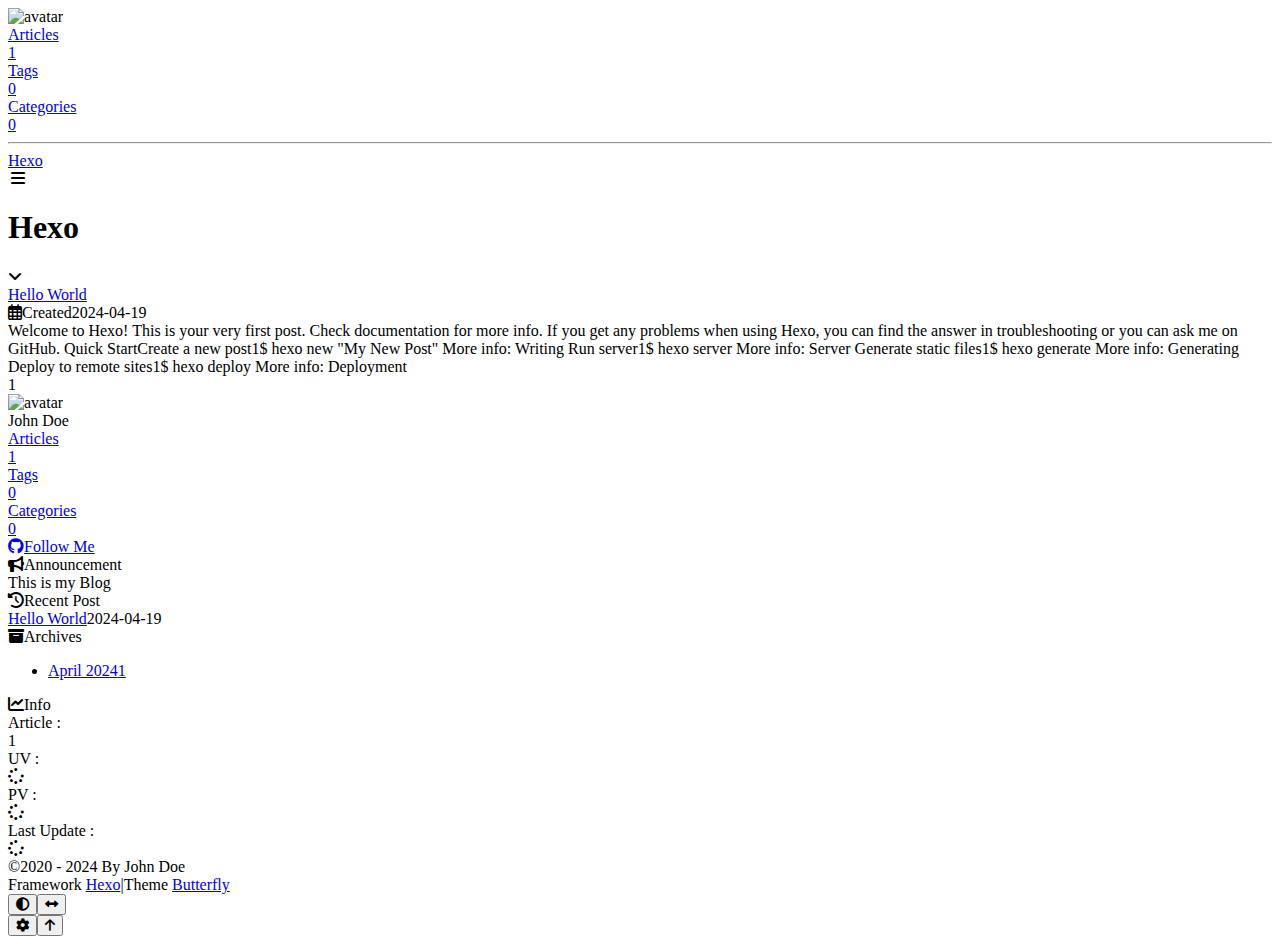
==== index.html @ 06503466 "Site updated: 2024-04-19 17:30:22" ====
<!DOCTYPE html><html lang="en" data-theme="light"><head><meta charset="UTF-8"><meta http-equiv="X-UA-Compatible" content="IE=edge"><meta name="viewport" content="width=device-width, initial-scale=1.0,viewport-fit=cover"><title>Hexo</title><meta name="author" content="John Doe"><meta name="copyright" content="John Doe"><meta name="format-detection" content="telephone=no"><meta name="theme-color" content="#ffffff"><meta property="og:type" content="website">
<meta property="og:title" content="Hexo">
<meta property="og:url" content="http://example.com/index.html">
<meta property="og:site_name" content="Hexo">
<meta property="og:locale" content="en_US">
<meta property="og:image" content="https://i.loli.net/2021/02/24/5O1day2nriDzjSu.png">
<meta property="article:author" content="John Doe">
<meta name="twitter:card" content="summary">
<meta name="twitter:image" content="https://i.loli.net/2021/02/24/5O1day2nriDzjSu.png"><link rel="shortcut icon" href="/img/favicon.png"><link rel="canonical" href="http://example.com/index.html"><link rel="preconnect" href="//cdn.jsdelivr.net"/><link rel="preconnect" href="//busuanzi.ibruce.info"/><link rel="stylesheet" href="/css/index.css?v=4.14.0-b2"><link rel="stylesheet" href="https://cdn.jsdelivr.net/npm/@fortawesome/fontawesome-free@6.5.1/css/all.min.css"><link rel="stylesheet" href="https://cdn.jsdelivr.net/npm/@fancyapps/ui@5.0.35/dist/fancybox/fancybox.min.css" media="print" onload="this.media='all'"><script>(()=>{
      const saveToLocal = {
        set: (key, value, ttl) => {
          if (ttl === 0) return
          const now = Date.now()
          const expiry = now + ttl * 86400000
          const item = {
            value,
            expiry
          }
          localStorage.setItem(key, JSON.stringify(item))
        },
      
        get: key => {
          const itemStr = localStorage.getItem(key)
      
          if (!itemStr) {
            return undefined
          }
          const item = JSON.parse(itemStr)
          const now = Date.now()
      
          if (now > item.expiry) {
            localStorage.removeItem(key)
            return undefined
          }
          return item.value
        }
      }
      
      window.btf = {
        saveToLocal: saveToLocal,
        getScript: (url, attr = {}) => new Promise((resolve, reject) => {
          const script = document.createElement('script')
          script.src = url
          script.async = true
          script.onerror = reject
          script.onload = script.onreadystatechange = function() {
            const loadState = this.readyState
            if (loadState && loadState !== 'loaded' && loadState !== 'complete') return
            script.onload = script.onreadystatechange = null
            resolve()
          }

          Object.keys(attr).forEach(key => {
            script.setAttribute(key, attr[key])
          })

          document.head.appendChild(script)
        }),

        getCSS: (url, id = false) => new Promise((resolve, reject) => {
          const link = document.createElement('link')
          link.rel = 'stylesheet'
          link.href = url
          if (id) link.id = id
          link.onerror = reject
          link.onload = link.onreadystatechange = function() {
            const loadState = this.readyState
            if (loadState && loadState !== 'loaded' && loadState !== 'complete') return
            link.onload = link.onreadystatechange = null
            resolve()
          }
          document.head.appendChild(link)
        }),

        addGlobalFn: (key, fn, name = false, parent = window) => {
          const pjaxEnable = false
          if (!pjaxEnable && key.startsWith('pjax')) return

          const globalFn = parent.globalFn || {}
          const keyObj = globalFn[key] || {}
    
          if (name && keyObj[name]) return
    
          name = name || Object.keys(keyObj).length
          keyObj[name] = fn
          globalFn[key] = keyObj
          parent.globalFn = globalFn
        }
      }
    
      const activateDarkMode = () => {
        document.documentElement.setAttribute('data-theme', 'dark')
        if (document.querySelector('meta[name="theme-color"]') !== null) {
          document.querySelector('meta[name="theme-color"]').setAttribute('content', '#0d0d0d')
        }
      }
      const activateLightMode = () => {
        document.documentElement.setAttribute('data-theme', 'light')
        if (document.querySelector('meta[name="theme-color"]') !== null) {
          document.querySelector('meta[name="theme-color"]').setAttribute('content', '#ffffff')
        }
      }

      btf.activateDarkMode = activateDarkMode
      btf.activateLightMode = activateLightMode
      
      const t = saveToLocal.get('theme')
    
        if (t === 'dark') activateDarkMode()
        else if (t === 'light') activateLightMode()
      
      const asideStatus = saveToLocal.get('aside-status')
      if (asideStatus !== undefined) {
        if (asideStatus === 'hide') {
          document.documentElement.classList.add('hide-aside')
        } else {
          document.documentElement.classList.remove('hide-aside')
        }
      }
    
      const detectApple = () => {
        if(/iPad|iPhone|iPod|Macintosh/.test(navigator.userAgent)){
          document.documentElement.classList.add('apple')
        }
      }
      detectApple()
    })()</script><script>const GLOBAL_CONFIG = {
  root: '/',
  algolia: undefined,
  localSearch: undefined,
  translate: undefined,
  noticeOutdate: undefined,
  highlight: {"plugin":"highlight.js","highlightCopy":true,"highlightLang":true,"highlightHeightLimit":false},
  copy: {
    success: 'Copy Successful',
    error: 'Copy Error',
    noSupport: 'Browser Not Supported'
  },
  relativeDate: {
    homepage: false,
    post: false
  },
  runtime: '',
  dateSuffix: {
    just: 'Just now',
    min: 'minutes ago',
    hour: 'hours ago',
    day: 'days ago',
    month: 'months ago'
  },
  copyright: undefined,
  lightbox: 'fancybox',
  Snackbar: undefined,
  infinitegrid: {
    js: 'https://cdn.jsdelivr.net/npm/@egjs/infinitegrid@4.11.1/dist/infinitegrid.min.js',
    buttonText: 'Load More'
  },
  isPhotoFigcaption: false,
  islazyload: false,
  isAnchor: false,
  percent: {
    toc: true,
    rightside: false,
  },
  autoDarkmode: false
}</script><script id="config-diff">var GLOBAL_CONFIG_SITE = {
  title: 'Hexo',
  isPost: false,
  isHome: true,
  isHighlightShrink: false,
  isToc: false,
  postUpdate: '2024-04-19 17:30:21'
}</script><meta name="generator" content="Hexo 7.2.0"></head><body><div id="sidebar"><div id="menu-mask"></div><div id="sidebar-menus"><div class="avatar-img is-center"><img src="https://i.loli.net/2021/02/24/5O1day2nriDzjSu.png" onerror="onerror=null;src='/img/friend_404.gif'" alt="avatar"/></div><div class="sidebar-site-data site-data is-center"><a href="/archives/"><div class="headline">Articles</div><div class="length-num">1</div></a><a href="/tags/"><div class="headline">Tags</div><div class="length-num">0</div></a><a href="/categories/"><div class="headline">Categories</div><div class="length-num">0</div></a></div><hr class="custom-hr"/></div></div><div class="page" id="body-wrap"><header class="full_page" id="page-header"><nav id="nav"><span id="blog-info"><a href="/" title="Hexo"><span class="site-name">Hexo</span></a></span><div id="menus"><div id="toggle-menu"><span class="site-page"><i class="fas fa-bars fa-fw"></i></span></div></div></nav><div id="site-info"><h1 id="site-title">Hexo</h1></div><div id="scroll-down"><i class="fas fa-angle-down scroll-down-effects"></i></div></header><main class="layout" id="content-inner"><div class="recent-posts" id="recent-posts"><div class="recent-post-item"><div class="recent-post-info no-cover"><a class="article-title" href="/2024/04/19/hello-world/" title="Hello World">Hello World</a><div class="article-meta-wrap"><span class="post-meta-date"><i class="far fa-calendar-alt"></i><span class="article-meta-label">Created</span><time datetime="2024-04-19T08:48:44.130Z" title="Created 2024-04-19 16:48:44">2024-04-19</time></span></div><div class="content">Welcome to Hexo! This is your very first post. Check documentation for more info. If you get any problems when using Hexo, you can find the answer in troubleshooting or you can ask me on GitHub.
Quick StartCreate a new post1$ hexo new &quot;My New Post&quot;

More info: Writing
Run server1$ hexo server

More info: Server
Generate static files1$ hexo generate

More info: Generating
Deploy to remote sites1$ hexo deploy

More info: Deployment
</div></div></div><nav id="pagination"><div class="pagination"><span class="page-number current">1</span></div></nav></div><div class="aside-content" id="aside-content"><div class="card-widget card-info"><div class="is-center"><div class="avatar-img"><img src="https://i.loli.net/2021/02/24/5O1day2nriDzjSu.png" onerror="this.onerror=null;this.src='/img/friend_404.gif'" alt="avatar"/></div><div class="author-info__name">John Doe</div><div class="author-info__description"></div></div><div class="card-info-data site-data is-center"><a href="/archives/"><div class="headline">Articles</div><div class="length-num">1</div></a><a href="/tags/"><div class="headline">Tags</div><div class="length-num">0</div></a><a href="/categories/"><div class="headline">Categories</div><div class="length-num">0</div></a></div><a id="card-info-btn" target="_blank" rel="noopener" href="https://github.com/xxxxxx"><i class="fab fa-github"></i><span>Follow Me</span></a></div><div class="card-widget card-announcement"><div class="item-headline"><i class="fas fa-bullhorn fa-shake"></i><span>Announcement</span></div><div class="announcement_content">This is my Blog</div></div><div class="sticky_layout"><div class="card-widget card-recent-post"><div class="item-headline"><i class="fas fa-history"></i><span>Recent Post</span></div><div class="aside-list"><div class="aside-list-item no-cover"><div class="content"><a class="title" href="/2024/04/19/hello-world/" title="Hello World">Hello World</a><time datetime="2024-04-19T08:48:44.130Z" title="Created 2024-04-19 16:48:44">2024-04-19</time></div></div></div></div><div class="card-widget card-archives"><div class="item-headline"><i class="fas fa-archive"></i><span>Archives</span></div><ul class="card-archive-list"><li class="card-archive-list-item"><a class="card-archive-list-link" href="/archives/2024/04/"><span class="card-archive-list-date">April 2024</span><span class="card-archive-list-count">1</span></a></li></ul></div><div class="card-widget card-webinfo"><div class="item-headline"><i class="fas fa-chart-line"></i><span>Info</span></div><div class="webinfo"><div class="webinfo-item"><div class="item-name">Article :</div><div class="item-count">1</div></div><div class="webinfo-item"><div class="item-name">UV :</div><div class="item-count" id="busuanzi_value_site_uv"><i class="fa-solid fa-spinner fa-spin"></i></div></div><div class="webinfo-item"><div class="item-name">PV :</div><div class="item-count" id="busuanzi_value_site_pv"><i class="fa-solid fa-spinner fa-spin"></i></div></div><div class="webinfo-item"><div class="item-name">Last Update :</div><div class="item-count" id="last-push-date" data-lastPushDate="2024-04-19T09:30:21.246Z"><i class="fa-solid fa-spinner fa-spin"></i></div></div></div></div></div></div></main><footer id="footer"><div id="footer-wrap"><div class="copyright">&copy;2020 - 2024 By John Doe</div><div class="framework-info"><span>Framework </span><a target="_blank" rel="noopener" href="https://hexo.io">Hexo</a><span class="footer-separator">|</span><span>Theme </span><a target="_blank" rel="noopener" href="https://github.com/jerryc127/hexo-theme-butterfly">Butterfly</a></div></div></footer></div><div id="rightside"><div id="rightside-config-hide"><button id="darkmode" type="button" title="Toggle Between Light And Dark Mode"><i class="fas fa-adjust"></i></button><button id="hide-aside-btn" type="button" title="Toggle between Single-column and Double-column"><i class="fas fa-arrows-alt-h"></i></button></div><div id="rightside-config-show"><button id="rightside-config" type="button" title="Setting"><i class="fas fa-cog fa-spin"></i></button><button id="go-up" type="button" title="Back To Top"><span class="scroll-percent"></span><i class="fas fa-arrow-up"></i></button></div></div><div><script src="/js/utils.js?v=4.14.0-b2"></script><script src="/js/main.js?v=4.14.0-b2"></script><script src="https://cdn.jsdelivr.net/npm/@fancyapps/ui@5.0.35/dist/fancybox/fancybox.umd.min.js"></script><div class="js-pjax"><script>(() => {
  const runMermaid = (ele) => {
    window.loadMermaid = true
    const theme = document.documentElement.getAttribute('data-theme') === 'dark' ? 'dark' : 'default'

    Array.from(ele).forEach((item, index) => {
      const mermaidSrc = item.firstElementChild
      const mermaidThemeConfig = '%%{init:{ \'theme\':\'' + theme + '\'}}%%\n'
      const mermaidID = 'mermaid-' + index
      const mermaidDefinition = mermaidThemeConfig + mermaidSrc.textContent

      const renderFn = mermaid.render(mermaidID, mermaidDefinition)

      const renderV10 = () => {
        renderFn.then(({svg}) => {
          mermaidSrc.insertAdjacentHTML('afterend', svg)
        })
      }

      const renderV9 = svg => {
        mermaidSrc.insertAdjacentHTML('afterend', svg)
      }

      typeof renderFn === 'string' ? renderV9(renderFn) : renderV10()
    })
  }

  const codeToMermaid = () => {
    const codeMermaidEle = document.querySelectorAll('pre > code.mermaid')
    if (codeMermaidEle.length === 0) return
    
    codeMermaidEle.forEach(ele => {
      const newEle = document.createElement('div')
      newEle.className = 'mermaid-wrap'
      newEle.innerHTML = `<pre class="mermaid-src" hidden>${ele.textContent}</pre>`
      ele.parentNode.replaceWith(newEle)
    })
  }

  const loadMermaid = () => {
    if (false) codeToMermaid()
    const $mermaid = document.querySelectorAll('#article-container .mermaid-wrap')
    if ($mermaid.length === 0) return

    const runMermaidFn = () => runMermaid($mermaid)
    btf.addGlobalFn('themeChange', runMermaidFn, 'mermaid')
    window.loadMermaid ? runMermaidFn() : btf.getScript('https://cdn.jsdelivr.net/npm/mermaid@10.9.0/dist/mermaid.min.js').then(runMermaidFn)
  }
  
  btf.addGlobalFn('encrypt', loadMermaid, 'mermaid')
  window.pjax ? loadMermaid() : document.addEventListener('DOMContentLoaded', loadMermaid)
})()</script></div><script async data-pjax src="//busuanzi.ibruce.info/busuanzi/2.3/busuanzi.pure.mini.js"></script></div></body></html>
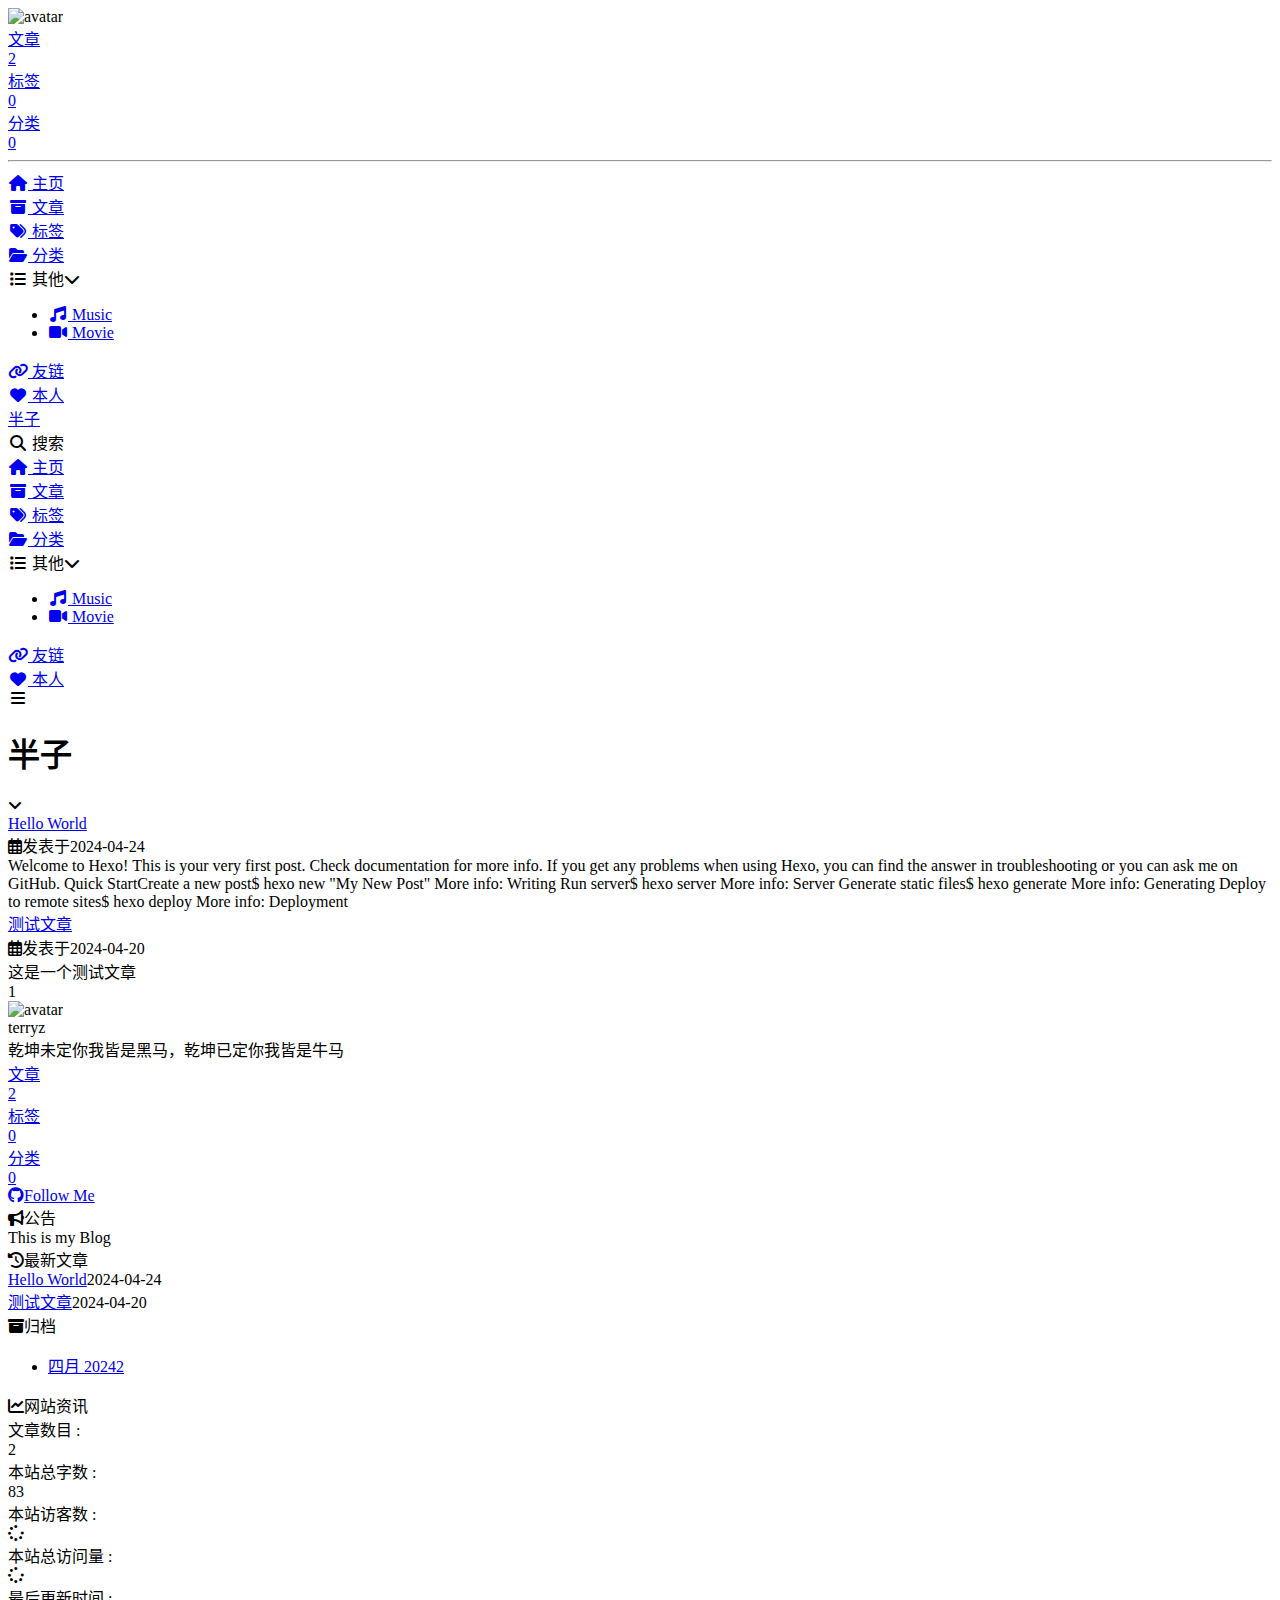
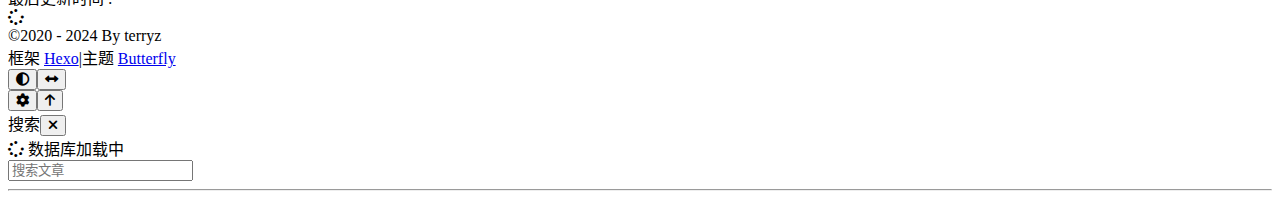
==== commit 1bd9e483: "Site updated: 2024-04-24 13:33:50" ====
--- a/index.html
+++ b/index.html
@@ -1,12 +1,14 @@
-<!DOCTYPE html><html lang="en" data-theme="light"><head><meta charset="UTF-8"><meta http-equiv="X-UA-Compatible" content="IE=edge"><meta name="viewport" content="width=device-width, initial-scale=1.0,viewport-fit=cover"><title>Hexo</title><meta name="author" content="John Doe"><meta name="copyright" content="John Doe"><meta name="format-detection" content="telephone=no"><meta name="theme-color" content="#ffffff"><meta property="og:type" content="website">
-<meta property="og:title" content="Hexo">
+<!DOCTYPE html><html lang="zh-CN" data-theme="light"><head><meta charset="UTF-8"><meta http-equiv="X-UA-Compatible" content="IE=edge"><meta name="viewport" content="width=device-width, initial-scale=1.0,viewport-fit=cover"><title>半子</title><meta name="author" content="terryz"><meta name="copyright" content="terryz"><meta name="format-detection" content="telephone=no"><meta name="theme-color" content="#ffffff"><meta name="description" content="乾坤未定你我皆是黑马，乾坤已定你我皆是牛马">
+<meta property="og:type" content="website">
+<meta property="og:title" content="半子">
 <meta property="og:url" content="http://example.com/index.html">
-<meta property="og:site_name" content="Hexo">
-<meta property="og:locale" content="en_US">
-<meta property="og:image" content="https://i.loli.net/2021/02/24/5O1day2nriDzjSu.png">
-<meta property="article:author" content="John Doe">
+<meta property="og:site_name" content="半子">
+<meta property="og:description" content="乾坤未定你我皆是黑马，乾坤已定你我皆是牛马">
+<meta property="og:locale" content="zh_CN">
+<meta property="og:image" content="http://example.com/img/cat.png">
+<meta property="article:author" content="terryz">
 <meta name="twitter:card" content="summary">
-<meta name="twitter:image" content="https://i.loli.net/2021/02/24/5O1day2nriDzjSu.png"><link rel="shortcut icon" href="/img/favicon.png"><link rel="canonical" href="http://example.com/index.html"><link rel="preconnect" href="//cdn.jsdelivr.net"/><link rel="preconnect" href="//busuanzi.ibruce.info"/><link rel="stylesheet" href="/css/index.css?v=4.14.0-b2"><link rel="stylesheet" href="https://cdn.jsdelivr.net/npm/@fortawesome/fontawesome-free@6.5.1/css/all.min.css"><link rel="stylesheet" href="https://cdn.jsdelivr.net/npm/@fancyapps/ui@5.0.35/dist/fancybox/fancybox.min.css" media="print" onload="this.media='all'"><script>(()=>{
+<meta name="twitter:image" content="http://example.com/img/cat.png"><link rel="shortcut icon" href="/img/favicon.png"><link rel="canonical" href="http://example.com/index.html"><link rel="preconnect" href="//cdn.jsdelivr.net"/><link rel="preconnect" href="//busuanzi.ibruce.info"/><link rel="stylesheet" href="/css/index.css?v=4.14.0-b2"><link rel="stylesheet" href="https://cdn.jsdelivr.net/npm/@fortawesome/fontawesome-free@6.5.1/css/all.min.css"><link rel="stylesheet" href="https://cdn.jsdelivr.net/npm/@fancyapps/ui@5.0.35/dist/fancybox/fancybox.min.css" media="print" onload="this.media='all'"><script>(()=>{
       const saveToLocal = {
         set: (key, value, ttl) => {
           if (ttl === 0) return
@@ -127,14 +129,14 @@
     })()</script><script>const GLOBAL_CONFIG = {
   root: '/',
   algolia: undefined,
-  localSearch: undefined,
+  localSearch: {"path":"/search.xml","languages":{"hits_empty":"找不到您查询的内容：${query}","hits_stats":"共找到 ${hits} 篇文章"}},
   translate: undefined,
   noticeOutdate: undefined,
-  highlight: {"plugin":"highlight.js","highlightCopy":true,"highlightLang":true,"highlightHeightLimit":false},
+  highlight: {"plugin":"highlight.js","highlightCopy":true,"highlightLang":false,"highlightHeightLimit":false},
   copy: {
-    success: 'Copy Successful',
-    error: 'Copy Error',
-    noSupport: 'Browser Not Supported'
+    success: '复制成功',
+    error: '复制错误',
+    noSupport: '浏览器不支持'
   },
   relativeDate: {
     homepage: false,
@@ -142,18 +144,18 @@
   },
   runtime: '',
   dateSuffix: {
-    just: 'Just now',
-    min: 'minutes ago',
-    hour: 'hours ago',
-    day: 'days ago',
-    month: 'months ago'
+    just: '刚刚',
+    min: '分钟前',
+    hour: '小时前',
+    day: '天前',
+    month: '个月前'
   },
   copyright: undefined,
   lightbox: 'fancybox',
   Snackbar: undefined,
   infinitegrid: {
     js: 'https://cdn.jsdelivr.net/npm/@egjs/infinitegrid@4.11.1/dist/infinitegrid.min.js',
-    buttonText: 'Load More'
+    buttonText: '加载更多'
   },
   isPhotoFigcaption: false,
   islazyload: false,
@@ -164,26 +166,27 @@
   },
   autoDarkmode: false
 }</script><script id="config-diff">var GLOBAL_CONFIG_SITE = {
-  title: 'Hexo',
+  title: '半子',
   isPost: false,
   isHome: true,
   isHighlightShrink: false,
   isToc: false,
-  postUpdate: '2024-04-19 17:30:21'
-}</script><meta name="generator" content="Hexo 7.2.0"></head><body><div id="sidebar"><div id="menu-mask"></div><div id="sidebar-menus"><div class="avatar-img is-center"><img src="https://i.loli.net/2021/02/24/5O1day2nriDzjSu.png" onerror="onerror=null;src='/img/friend_404.gif'" alt="avatar"/></div><div class="sidebar-site-data site-data is-center"><a href="/archives/"><div class="headline">Articles</div><div class="length-num">1</div></a><a href="/tags/"><div class="headline">Tags</div><div class="length-num">0</div></a><a href="/categories/"><div class="headline">Categories</div><div class="length-num">0</div></a></div><hr class="custom-hr"/></div></div><div class="page" id="body-wrap"><header class="full_page" id="page-header"><nav id="nav"><span id="blog-info"><a href="/" title="Hexo"><span class="site-name">Hexo</span></a></span><div id="menus"><div id="toggle-menu"><span class="site-page"><i class="fas fa-bars fa-fw"></i></span></div></div></nav><div id="site-info"><h1 id="site-title">Hexo</h1></div><div id="scroll-down"><i class="fas fa-angle-down scroll-down-effects"></i></div></header><main class="layout" id="content-inner"><div class="recent-posts" id="recent-posts"><div class="recent-post-item"><div class="recent-post-info no-cover"><a class="article-title" href="/2024/04/19/hello-world/" title="Hello World">Hello World</a><div class="article-meta-wrap"><span class="post-meta-date"><i class="far fa-calendar-alt"></i><span class="article-meta-label">Created</span><time datetime="2024-04-19T08:48:44.130Z" title="Created 2024-04-19 16:48:44">2024-04-19</time></span></div><div class="content">Welcome to Hexo! This is your very first post. Check documentation for more info. If you get any problems when using Hexo, you can find the answer in troubleshooting or you can ask me on GitHub.
-Quick StartCreate a new post1$ hexo new &quot;My New Post&quot;
+  postUpdate: '2024-04-24 13:33:02'
+}</script><meta name="generator" content="Hexo 7.2.0"></head><body><div id="sidebar"><div id="menu-mask"></div><div id="sidebar-menus"><div class="avatar-img is-center"><img src="/img/cat.png" onerror="onerror=null;src='/img/friend_404.gif'" alt="avatar"/></div><div class="sidebar-site-data site-data is-center"><a href="/archives/"><div class="headline">文章</div><div class="length-num">2</div></a><a href="/tags/"><div class="headline">标签</div><div class="length-num">0</div></a><a href="/categories/"><div class="headline">分类</div><div class="length-num">0</div></a></div><hr class="custom-hr"/><div class="menus_items"><div class="menus_item"><a class="site-page" href="/"><i class="fa-fw fas fa-home"></i><span> 主页</span></a></div><div class="menus_item"><a class="site-page" href="/archives/"><i class="fa-fw fas fa-archive"></i><span> 文章</span></a></div><div class="menus_item"><a class="site-page" href="/tags/"><i class="fa-fw fas fa-tags"></i><span> 标签</span></a></div><div class="menus_item"><a class="site-page" href="/categories/"><i class="fa-fw fas fa-folder-open"></i><span> 分类</span></a></div><div class="menus_item"><span class="site-page group"><i class="fa-fw fas fa-list"></i><span> 其他</span><i class="fas fa-chevron-down"></i></span><ul class="menus_item_child"><li><a class="site-page child" href="/music/"><i class="fa-fw fas fa-music"></i><span> Music</span></a></li><li><a class="site-page child" href="/movies/"><i class="fa-fw fas fa-video"></i><span> Movie</span></a></li></ul></div><div class="menus_item"><a class="site-page" href="/link/"><i class="fa-fw fas fa-link"></i><span> 友链</span></a></div><div class="menus_item"><a class="site-page" href="/about/"><i class="fa-fw fas fa-heart"></i><span> 本人</span></a></div></div></div></div><div class="page" id="body-wrap"><header class="full_page" id="page-header" style="background-image: url('/img/main_bg.png')"><nav id="nav"><span id="blog-info"><a href="/" title="半子"><span class="site-name">半子</span></a></span><div id="menus"><div id="search-button"><span class="site-page social-icon search"><i class="fas fa-search fa-fw"></i><span> 搜索</span></span></div><div class="menus_items"><div class="menus_item"><a class="site-page" href="/"><i class="fa-fw fas fa-home"></i><span> 主页</span></a></div><div class="menus_item"><a class="site-page" href="/archives/"><i class="fa-fw fas fa-archive"></i><span> 文章</span></a></div><div class="menus_item"><a class="site-page" href="/tags/"><i class="fa-fw fas fa-tags"></i><span> 标签</span></a></div><div class="menus_item"><a class="site-page" href="/categories/"><i class="fa-fw fas fa-folder-open"></i><span> 分类</span></a></div><div class="menus_item"><span class="site-page group"><i class="fa-fw fas fa-list"></i><span> 其他</span><i class="fas fa-chevron-down"></i></span><ul class="menus_item_child"><li><a class="site-page child" href="/music/"><i class="fa-fw fas fa-music"></i><span> Music</span></a></li><li><a class="site-page child" href="/movies/"><i class="fa-fw fas fa-video"></i><span> Movie</span></a></li></ul></div><div class="menus_item"><a class="site-page" href="/link/"><i class="fa-fw fas fa-link"></i><span> 友链</span></a></div><div class="menus_item"><a class="site-page" href="/about/"><i class="fa-fw fas fa-heart"></i><span> 本人</span></a></div></div><div id="toggle-menu"><span class="site-page"><i class="fas fa-bars fa-fw"></i></span></div></div></nav><div id="site-info"><h1 id="site-title">半子</h1></div><div id="scroll-down"><i class="fas fa-angle-down scroll-down-effects"></i></div></header><main class="layout" id="content-inner"><div class="recent-posts" id="recent-posts"><div class="recent-post-item"><div class="recent-post-info no-cover"><a class="article-title" href="/2024/04/24/hello-world/" title="Hello World">Hello World</a><div class="article-meta-wrap"><span class="post-meta-date"><i class="far fa-calendar-alt"></i><span class="article-meta-label">发表于</span><time datetime="2024-04-24T03:36:33.450Z" title="发表于 2024-04-24 11:36:33">2024-04-24</time></span></div><div class="content">Welcome to Hexo! This is your very first post. Check documentation for more info. If you get any problems when using Hexo, you can find the answer in troubleshooting or you can ask me on GitHub.
+Quick StartCreate a new post$ hexo new &quot;My New Post&quot;
 
 More info: Writing
-Run server1$ hexo server
+Run server$ hexo server
 
 More info: Server
-Generate static files1$ hexo generate
+Generate static files$ hexo generate
 
 More info: Generating
-Deploy to remote sites1$ hexo deploy
+Deploy to remote sites$ hexo deploy
 
 More info: Deployment
-</div></div></div><nav id="pagination"><div class="pagination"><span class="page-number current">1</span></div></nav></div><div class="aside-content" id="aside-content"><div class="card-widget card-info"><div class="is-center"><div class="avatar-img"><img src="https://i.loli.net/2021/02/24/5O1day2nriDzjSu.png" onerror="this.onerror=null;this.src='/img/friend_404.gif'" alt="avatar"/></div><div class="author-info__name">John Doe</div><div class="author-info__description"></div></div><div class="card-info-data site-data is-center"><a href="/archives/"><div class="headline">Articles</div><div class="length-num">1</div></a><a href="/tags/"><div class="headline">Tags</div><div class="length-num">0</div></a><a href="/categories/"><div class="headline">Categories</div><div class="length-num">0</div></a></div><a id="card-info-btn" target="_blank" rel="noopener" href="https://github.com/xxxxxx"><i class="fab fa-github"></i><span>Follow Me</span></a></div><div class="card-widget card-announcement"><div class="item-headline"><i class="fas fa-bullhorn fa-shake"></i><span>Announcement</span></div><div class="announcement_content">This is my Blog</div></div><div class="sticky_layout"><div class="card-widget card-recent-post"><div class="item-headline"><i class="fas fa-history"></i><span>Recent Post</span></div><div class="aside-list"><div class="aside-list-item no-cover"><div class="content"><a class="title" href="/2024/04/19/hello-world/" title="Hello World">Hello World</a><time datetime="2024-04-19T08:48:44.130Z" title="Created 2024-04-19 16:48:44">2024-04-19</time></div></div></div></div><div class="card-widget card-archives"><div class="item-headline"><i class="fas fa-archive"></i><span>Archives</span></div><ul class="card-archive-list"><li class="card-archive-list-item"><a class="card-archive-list-link" href="/archives/2024/04/"><span class="card-archive-list-date">April 2024</span><span class="card-archive-list-count">1</span></a></li></ul></div><div class="card-widget card-webinfo"><div class="item-headline"><i class="fas fa-chart-line"></i><span>Info</span></div><div class="webinfo"><div class="webinfo-item"><div class="item-name">Article :</div><div class="item-count">1</div></div><div class="webinfo-item"><div class="item-name">UV :</div><div class="item-count" id="busuanzi_value_site_uv"><i class="fa-solid fa-spinner fa-spin"></i></div></div><div class="webinfo-item"><div class="item-name">PV :</div><div class="item-count" id="busuanzi_value_site_pv"><i class="fa-solid fa-spinner fa-spin"></i></div></div><div class="webinfo-item"><div class="item-name">Last Update :</div><div class="item-count" id="last-push-date" data-lastPushDate="2024-04-19T09:30:21.246Z"><i class="fa-solid fa-spinner fa-spin"></i></div></div></div></div></div></div></main><footer id="footer"><div id="footer-wrap"><div class="copyright">&copy;2020 - 2024 By John Doe</div><div class="framework-info"><span>Framework </span><a target="_blank" rel="noopener" href="https://hexo.io">Hexo</a><span class="footer-separator">|</span><span>Theme </span><a target="_blank" rel="noopener" href="https://github.com/jerryc127/hexo-theme-butterfly">Butterfly</a></div></div></footer></div><div id="rightside"><div id="rightside-config-hide"><button id="darkmode" type="button" title="Toggle Between Light And Dark Mode"><i class="fas fa-adjust"></i></button><button id="hide-aside-btn" type="button" title="Toggle between Single-column and Double-column"><i class="fas fa-arrows-alt-h"></i></button></div><div id="rightside-config-show"><button id="rightside-config" type="button" title="Setting"><i class="fas fa-cog fa-spin"></i></button><button id="go-up" type="button" title="Back To Top"><span class="scroll-percent"></span><i class="fas fa-arrow-up"></i></button></div></div><div><script src="/js/utils.js?v=4.14.0-b2"></script><script src="/js/main.js?v=4.14.0-b2"></script><script src="https://cdn.jsdelivr.net/npm/@fancyapps/ui@5.0.35/dist/fancybox/fancybox.umd.min.js"></script><div class="js-pjax"><script>(() => {
+</div></div></div><div class="recent-post-item"><div class="recent-post-info no-cover"><a class="article-title" href="/2024/04/20/%E6%B5%8B%E8%AF%95%E6%96%87%E7%AB%A0/" title="测试文章">测试文章</a><div class="article-meta-wrap"><span class="post-meta-date"><i class="far fa-calendar-alt"></i><span class="article-meta-label">发表于</span><time datetime="2024-04-20T05:09:16.000Z" title="发表于 2024-04-20 13:09:16">2024-04-20</time></span></div><div class="content">这是一个测试文章
+</div></div></div><nav id="pagination"><div class="pagination"><span class="page-number current">1</span></div></nav></div><div class="aside-content" id="aside-content"><div class="card-widget card-info"><div class="is-center"><div class="avatar-img"><img src="/img/cat.png" onerror="this.onerror=null;this.src='/img/friend_404.gif'" alt="avatar"/></div><div class="author-info__name">terryz</div><div class="author-info__description">乾坤未定你我皆是黑马，乾坤已定你我皆是牛马</div></div><div class="card-info-data site-data is-center"><a href="/archives/"><div class="headline">文章</div><div class="length-num">2</div></a><a href="/tags/"><div class="headline">标签</div><div class="length-num">0</div></a><a href="/categories/"><div class="headline">分类</div><div class="length-num">0</div></a></div><a id="card-info-btn" target="_blank" rel="noopener" href="https://github.com/xxxxxx"><i class="fab fa-github"></i><span>Follow Me</span></a></div><div class="card-widget card-announcement"><div class="item-headline"><i class="fas fa-bullhorn fa-shake"></i><span>公告</span></div><div class="announcement_content">This is my Blog</div></div><div class="sticky_layout"><div class="card-widget card-recent-post"><div class="item-headline"><i class="fas fa-history"></i><span>最新文章</span></div><div class="aside-list"><div class="aside-list-item no-cover"><div class="content"><a class="title" href="/2024/04/24/hello-world/" title="Hello World">Hello World</a><time datetime="2024-04-24T03:36:33.450Z" title="发表于 2024-04-24 11:36:33">2024-04-24</time></div></div><div class="aside-list-item no-cover"><div class="content"><a class="title" href="/2024/04/20/%E6%B5%8B%E8%AF%95%E6%96%87%E7%AB%A0/" title="测试文章">测试文章</a><time datetime="2024-04-20T05:09:16.000Z" title="发表于 2024-04-20 13:09:16">2024-04-20</time></div></div></div></div><div class="card-widget card-archives"><div class="item-headline"><i class="fas fa-archive"></i><span>归档</span></div><ul class="card-archive-list"><li class="card-archive-list-item"><a class="card-archive-list-link" href="/archives/2024/04/"><span class="card-archive-list-date">四月 2024</span><span class="card-archive-list-count">2</span></a></li></ul></div><div class="card-widget card-webinfo"><div class="item-headline"><i class="fas fa-chart-line"></i><span>网站资讯</span></div><div class="webinfo"><div class="webinfo-item"><div class="item-name">文章数目 :</div><div class="item-count">2</div></div><div class="webinfo-item"><div class="item-name">本站总字数 :</div><div class="item-count">83</div></div><div class="webinfo-item"><div class="item-name">本站访客数 :</div><div class="item-count" id="busuanzi_value_site_uv"><i class="fa-solid fa-spinner fa-spin"></i></div></div><div class="webinfo-item"><div class="item-name">本站总访问量 :</div><div class="item-count" id="busuanzi_value_site_pv"><i class="fa-solid fa-spinner fa-spin"></i></div></div><div class="webinfo-item"><div class="item-name">最后更新时间 :</div><div class="item-count" id="last-push-date" data-lastPushDate="2024-04-24T05:33:02.169Z"><i class="fa-solid fa-spinner fa-spin"></i></div></div></div></div></div></div></main><footer id="footer"><div id="footer-wrap"><div class="copyright">&copy;2020 - 2024 By terryz</div><div class="framework-info"><span>框架 </span><a target="_blank" rel="noopener" href="https://hexo.io">Hexo</a><span class="footer-separator">|</span><span>主题 </span><a target="_blank" rel="noopener" href="https://github.com/jerryc127/hexo-theme-butterfly">Butterfly</a></div></div></footer></div><div id="rightside"><div id="rightside-config-hide"><button id="darkmode" type="button" title="浅色和深色模式转换"><i class="fas fa-adjust"></i></button><button id="hide-aside-btn" type="button" title="单栏和双栏切换"><i class="fas fa-arrows-alt-h"></i></button></div><div id="rightside-config-show"><button id="rightside-config" type="button" title="设置"><i class="fas fa-cog fa-spin"></i></button><button id="go-up" type="button" title="回到顶部"><span class="scroll-percent"></span><i class="fas fa-arrow-up"></i></button></div></div><div><script src="/js/utils.js?v=4.14.0-b2"></script><script src="/js/main.js?v=4.14.0-b2"></script><script src="https://cdn.jsdelivr.net/npm/@fancyapps/ui@5.0.35/dist/fancybox/fancybox.umd.min.js"></script><div class="js-pjax"><script>(() => {
   const runMermaid = (ele) => {
     window.loadMermaid = true
     const theme = document.documentElement.getAttribute('data-theme') === 'dark' ? 'dark' : 'default'
@@ -234,4 +237,8 @@
   
   btf.addGlobalFn('encrypt', loadMermaid, 'mermaid')
   window.pjax ? loadMermaid() : document.addEventListener('DOMContentLoaded', loadMermaid)
-})()</script></div><script async data-pjax src="//busuanzi.ibruce.info/busuanzi/2.3/busuanzi.pure.mini.js"></script></div></body></html>+})()</script></div><script defer="defer" id="fluttering_ribbon" mobile="true" src="https://cdn.jsdelivr.net/npm/butterfly-extsrc@1.1.3/dist/canvas-fluttering-ribbon.min.js"></script><script src="https://cdn.jsdelivr.net/npm/butterfly-extsrc@1.1.3/dist/activate-power-mode.min.js"></script><script>POWERMODE.colorful = true;
+POWERMODE.shake = true;
+POWERMODE.mobile = false;
+document.body.addEventListener('input', POWERMODE);
+</script><script async data-pjax src="//busuanzi.ibruce.info/busuanzi/2.3/busuanzi.pure.mini.js"></script><div id="local-search"><div class="search-dialog"><nav class="search-nav"><span class="search-dialog-title">搜索</span><span id="loading-status"></span><button class="search-close-button"><i class="fas fa-times"></i></button></nav><div class="is-center" id="loading-database"><i class="fas fa-spinner fa-pulse"></i><span>  数据库加载中</span></div><div class="search-wrap"><div id="local-search-input"><div class="local-search-box"><input class="local-search-box--input" placeholder="搜索文章" type="text"/></div></div><hr/><div id="local-search-results"></div><div id="local-search-stats-wrap"></div></div></div><div id="search-mask"></div><script src="/js/search/local-search.js?v=4.14.0-b2"></script></div></div></body></html>